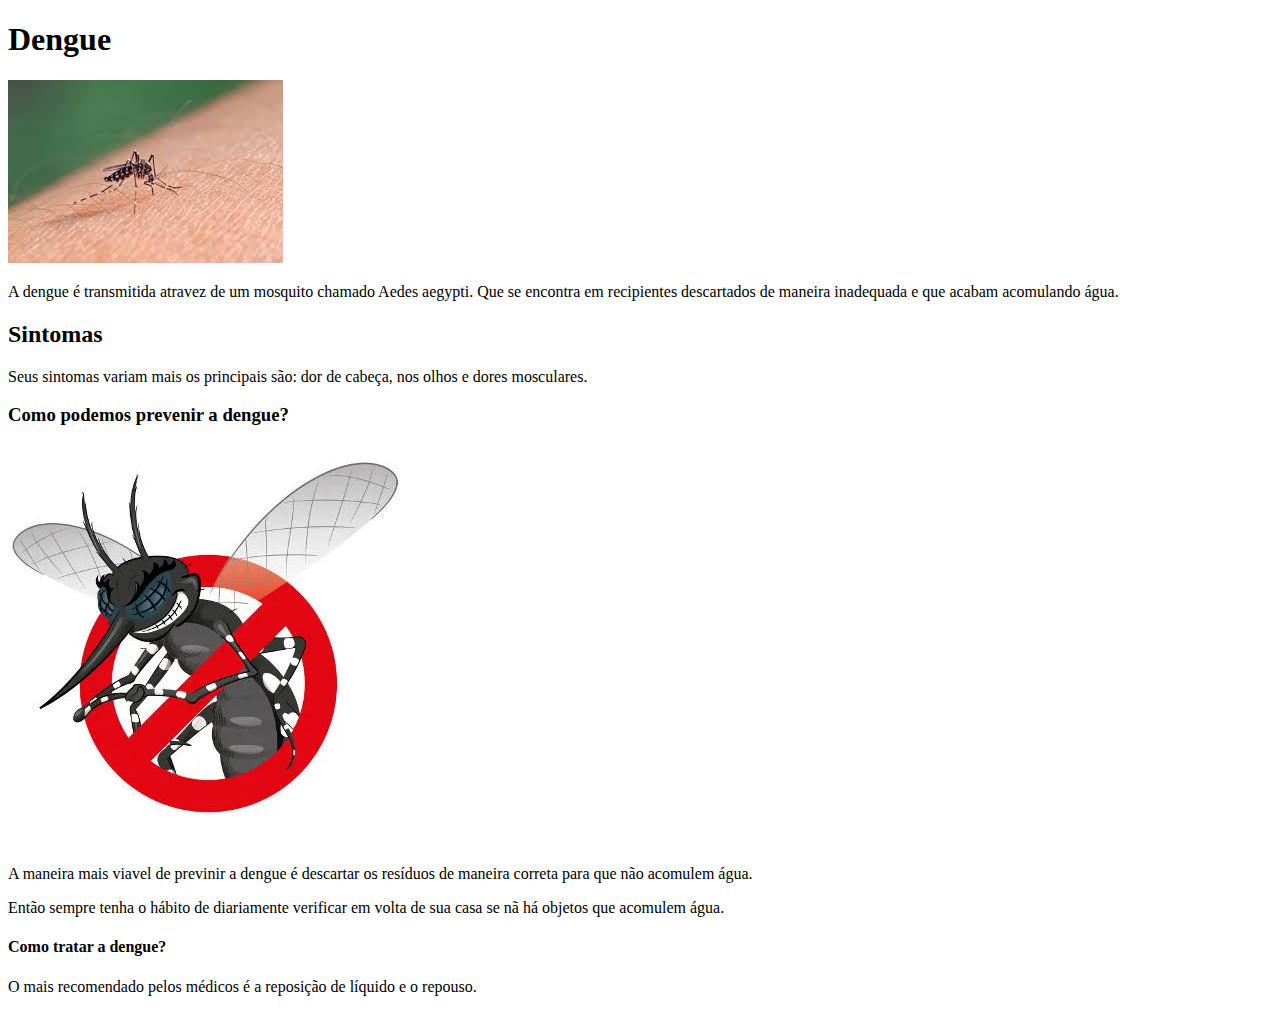
==== agrinho/index.html @ 0fd4f5bc "agrinho" ====
<!DOCTYPE html>
<html>

<head>
    <title>Informações sobre Dengue</title>
    <meta charset="UTF-8">
    <meta name="viewport" content="width=device-width, initial-scale=1">
    <link rel="stylesheet" href="styles.css">
</head>

<body>
    <section class="principal container">
        <div>
            <h1 class="container__titulo">Dengue</h1>
            <img src="download.jpeg" alt="imagem do mosquito da dengue, retirada do google">
            <p class="container__botao">A dengue é transmitida atravez de um mosquito chamado Aedes aegypti. Que se encontra em recipientes descartados de maneira inadequada e que acabam acomulando água.</p>
            <h2 class="container__titulo">Sintomas</h2>
            <p class="container__aviso">Seus sintomas variam mais os principais são: dor de cabeça, nos olhos e dores mosculares.</p>
            <h3 class="container__aviso">Como podemos prevenir a dengue?</h3>
            <img src="44a1a370df7cd45df5d817505e8cbaa2.webp" alt="imagem contra a dengue">
            <p class="container__aviso">A maneira mais viavel de previnir a dengue é descartar os resíduos de maneira correta para que não acomulem água.</p>
            <p class="conteiner-aviso"> Então sempre tenha o hábito de diariamente verificar em volta de sua casa se nã há objetos que acomulem água.</p>
            <h4 class="container__titulo">Como tratar a dengue?</h4>
            <p class="container__aviso">O mais recomendado pelos médicos é a reposição de líquido e o repouso.</p>

        </div>
    </section>
</body>

</html>
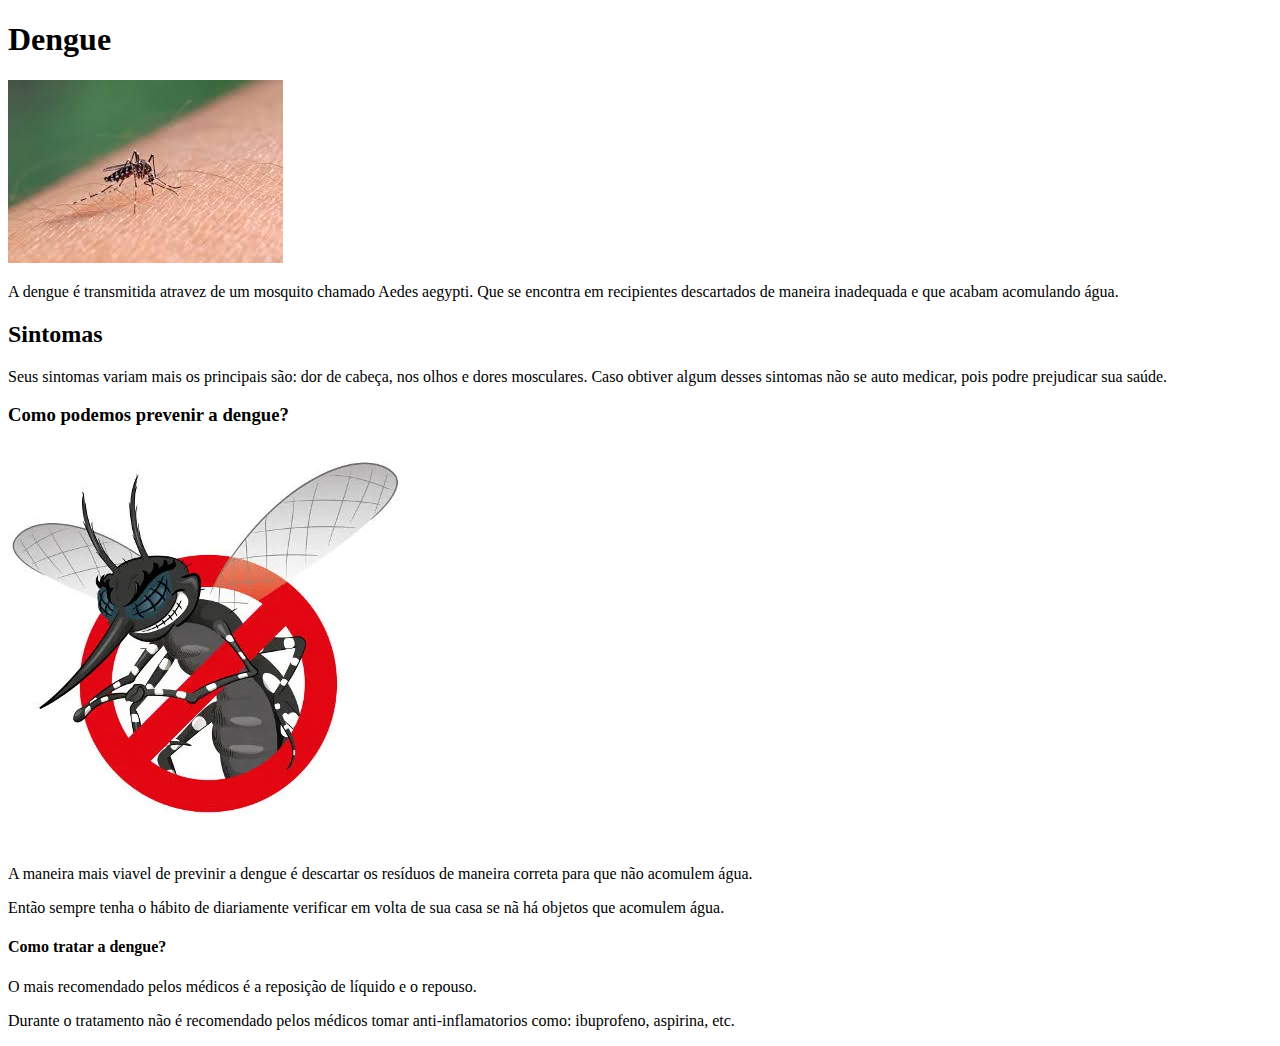
==== commit 1e0df68a: "Add files via upload" ====
--- a/agrinho/index.html
+++ b/agrinho/index.html
@@ -15,13 +15,14 @@
             <img src="download.jpeg" alt="imagem do mosquito da dengue, retirada do google">
             <p class="container__botao">A dengue é transmitida atravez de um mosquito chamado Aedes aegypti. Que se encontra em recipientes descartados de maneira inadequada e que acabam acomulando água.</p>
             <h2 class="container__titulo">Sintomas</h2>
-            <p class="container__aviso">Seus sintomas variam mais os principais são: dor de cabeça, nos olhos e dores mosculares.</p>
+            <p class="container__aviso">Seus sintomas variam mais os principais são: dor de cabeça, nos olhos e dores mosculares. Caso obtiver algum desses sintomas não se auto medicar, pois podre prejudicar sua saúde.</p>
             <h3 class="container__aviso">Como podemos prevenir a dengue?</h3>
             <img src="44a1a370df7cd45df5d817505e8cbaa2.webp" alt="imagem contra a dengue">
             <p class="container__aviso">A maneira mais viavel de previnir a dengue é descartar os resíduos de maneira correta para que não acomulem água.</p>
             <p class="conteiner-aviso"> Então sempre tenha o hábito de diariamente verificar em volta de sua casa se nã há objetos que acomulem água.</p>
             <h4 class="container__titulo">Como tratar a dengue?</h4>
             <p class="container__aviso">O mais recomendado pelos médicos é a reposição de líquido e o repouso.</p>
+            <p class="conteiner__aviso">Durante o tratamento não é recomendado pelos médicos tomar anti-inflamatorios como: ibuprofeno, aspirina, etc.</p>
 
         </div>
     </section>
